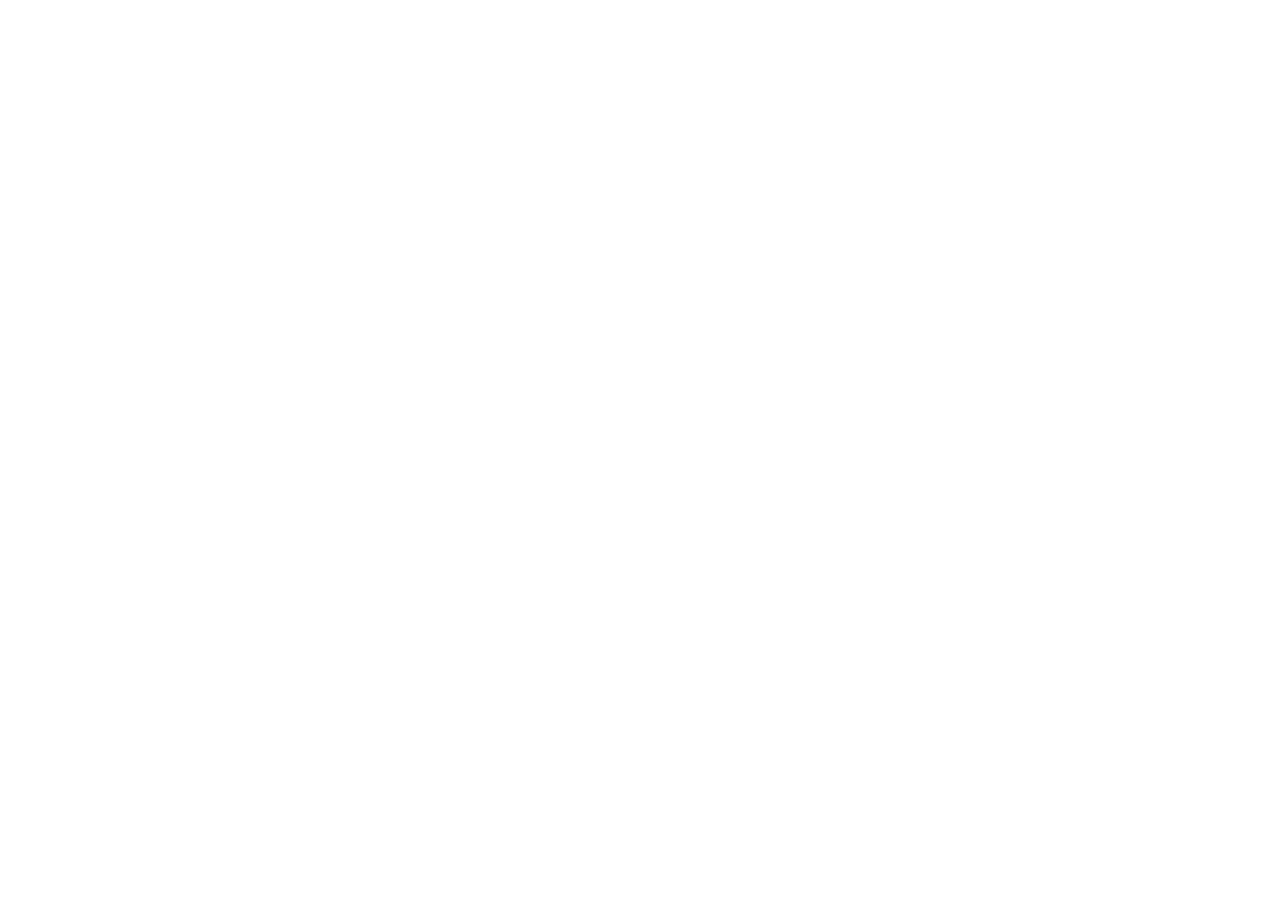
==== index.html @ 7ae80c49 "my second commit" ====
<!DOCTYPE html>
<html lang="en">
<head>
    <meta charset="UTF-8">
    <meta name="viewport" content="width=device-width, initial-scale=1.0">
    <title>my second ripo</title>
</head>
<body>
    
</body>
</html>
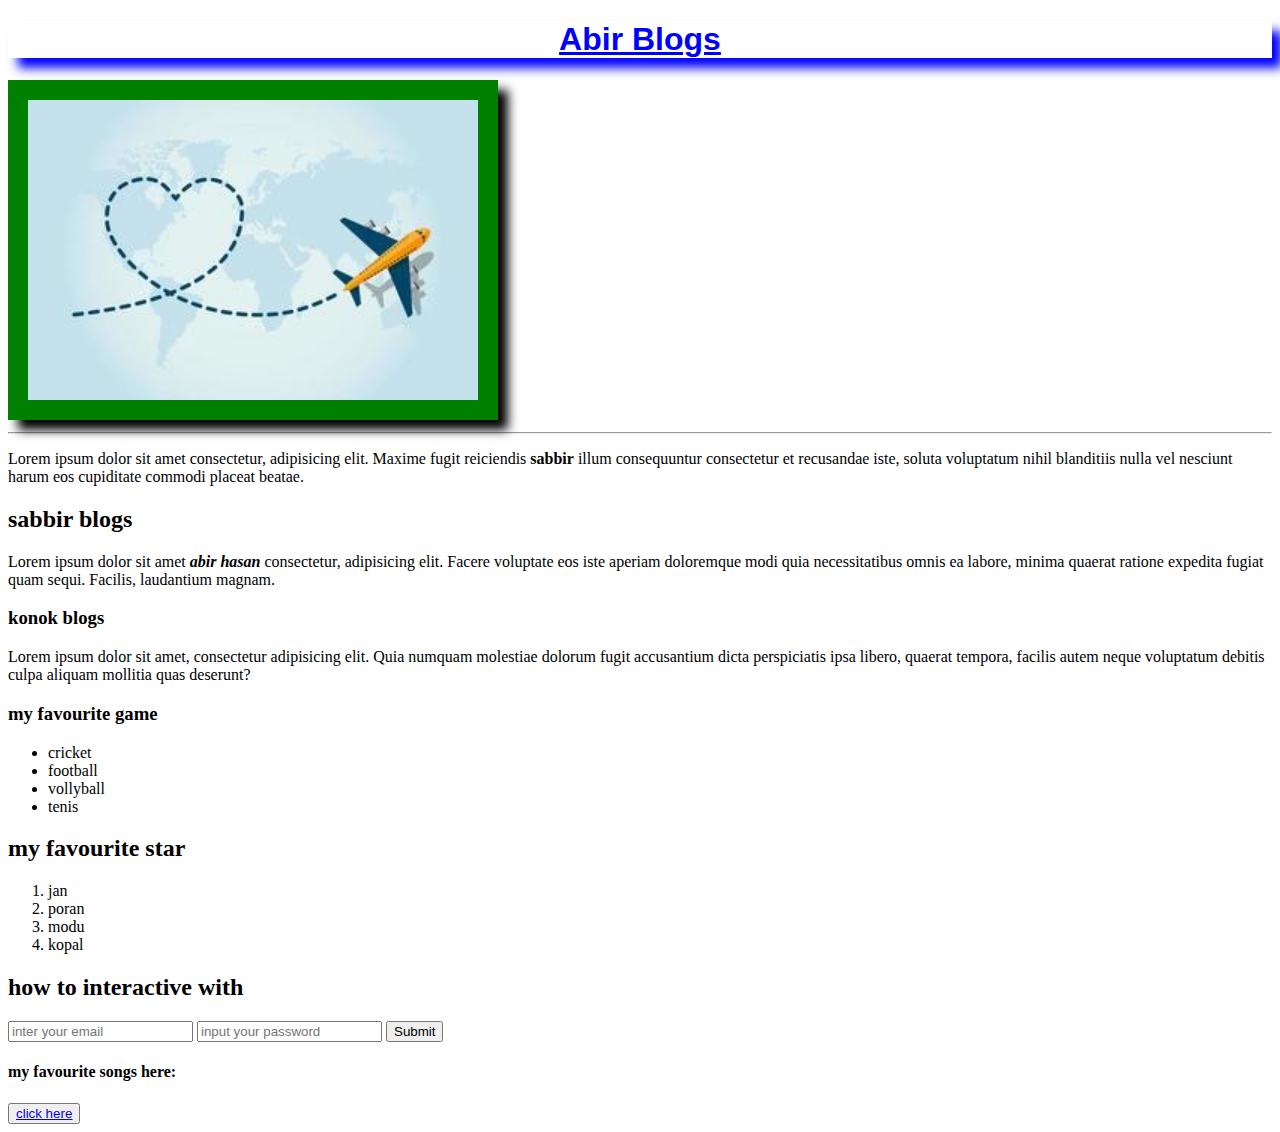
==== commit e8ce3723: "added the first blog" ====
--- a/index.html
+++ b/index.html
@@ -4,8 +4,46 @@
     <meta charset="UTF-8">
     <meta name="viewport" content="width=device-width, initial-scale=1.0">
     <title>my second ripo</title>
+    <link rel="stylesheet" href="styles.css/styles.css">
 </head>
 <body>
+    <h1 class="Abir">Abir Blogs</h1>
+    <img src="travel.jpg" alt="">
+    <hr>
+    <p>Lorem ipsum dolor sit amet consectetur, adipisicing elit. Maxime fugit reiciendis <strong>sabbir</strong> illum consequuntur consectetur et recusandae iste, soluta voluptatum nihil blanditiis nulla vel nesciunt harum eos cupiditate commodi placeat beatae.</p>
+
+    <h2>sabbir blogs</h2>
+    <p>Lorem ipsum dolor sit amet <b><em>abir hasan</em></b> consectetur, adipisicing elit. Facere voluptate eos iste aperiam doloremque modi quia necessitatibus omnis ea labore, minima quaerat ratione expedita fugiat quam sequi. Facilis, laudantium magnam.</p>
+
+    <h3>konok blogs</h3>
+    <p>Lorem ipsum dolor sit amet, consectetur adipisicing elit. Quia numquam molestiae dolorum fugit accusantium dicta perspiciatis ipsa libero, quaerat tempora, facilis autem neque voluptatum debitis culpa aliquam mollitia quas deserunt?</p>
+    <h3>my favourite game</h3>
+    <ul>
+        <li>cricket</li>
+        <li>football</li>
+        <li>vollyball</li>
+        <li>tenis</li>
+
+    </ul>
+    <h2>my favourite star</h2>
+    <ol>
+        <li>jan</li>
+        <li>poran</li>
+        <li>modu</li>
+        <li>kopal</li>
+    </ol>
+
+    <h2>how to interactive with</h2>
     
+    <input type="email"  placeholder="inter your email">
+    <input type="password"  placeholder="input your password">
+    <input class="log" type="submit"  placeholder="log in">
+    <br>
+    <h4>my favourite songs here:</h4>
+
+    <button class="button">
+        <a target="_blank" href="https://www.youtube.com/watch?v=2k3bnj7t6zA">click here</a>
+    
+</button>
 </body>
 </html>--- a/styles.css/styles.css
+++ b/styles.css/styles.css
@@ -0,0 +1,21 @@
+.Abir{
+    text-decoration: underline;
+    text-align: center;
+    font-family: 'Gill Sans', 'Gill Sans MT', Calibri, 'Trebuchet MS', sans-serif;
+    color: blue;
+    box-shadow: 10px 10px 10px;
+}
+img{
+    height: 300px;
+    border: 20px solid green;
+    box-shadow: 10px 10px 10px;
+}
+.button{
+    text-decoration: underline;
+}
+.class{
+    text-decoration: underline;
+}
+.log{
+    font-family: 'Gill Sans', 'Gill Sans MT', Calibri, 'Trebuchet MS', sans-serif;
+}